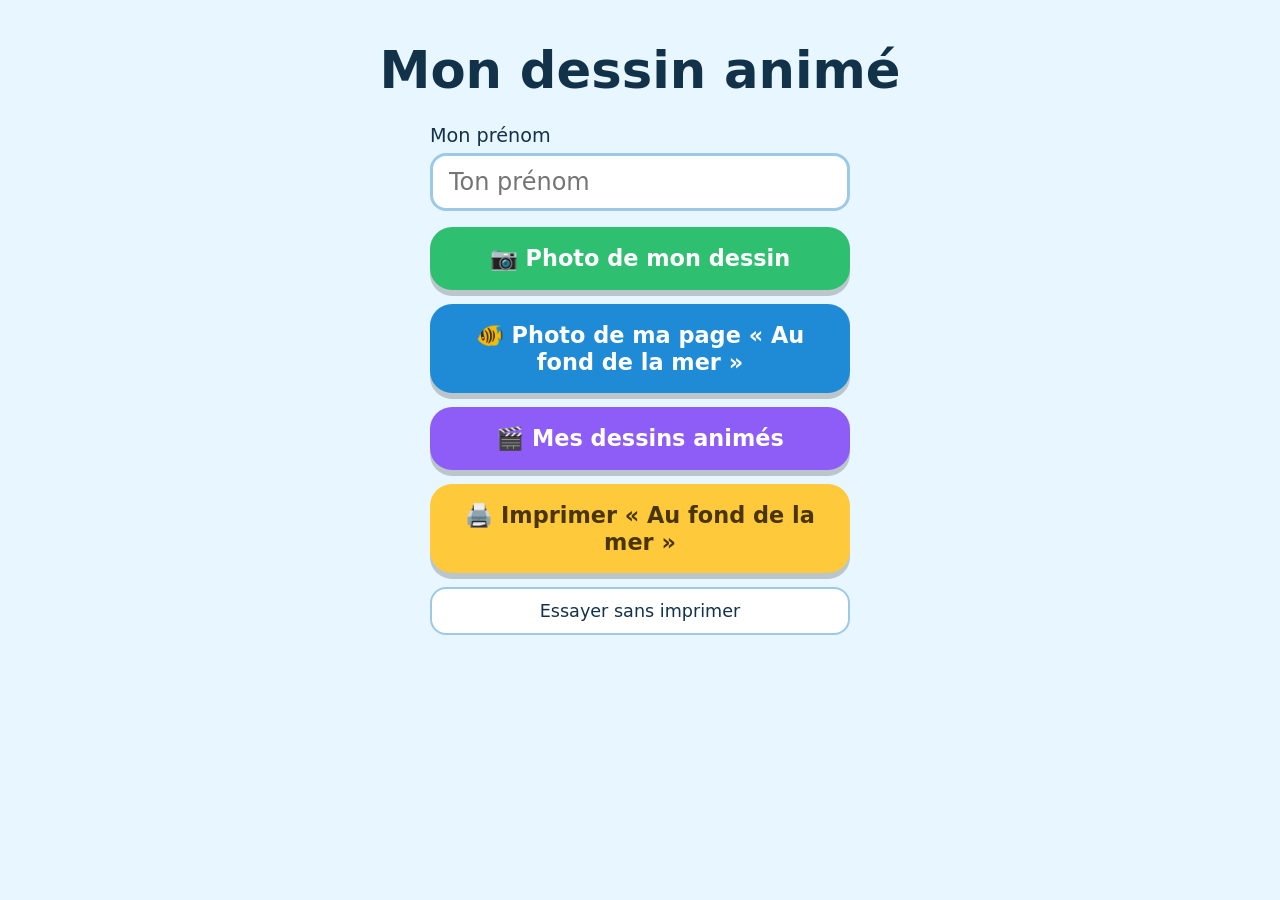
==== index.html @ 6c74d1bc "Application « Mon dessin animé » Colorier une page (ou n'importe quel dessin), la prendre en photo e" ====
<!doctype html>
<html lang="fr">
<head>
  <meta charset="utf-8">
  <meta name="viewport" content="width=device-width, initial-scale=1, viewport-fit=cover">
  <meta name="theme-color" content="#1f7fc4">
  <meta name="apple-mobile-web-app-capable" content="yes">
  <title>Mon dessin animé</title>
  <link rel="manifest" href="manifest.json">
  <link rel="icon" href="icone.svg" type="image/svg+xml">
  <link rel="apple-touch-icon" href="icone.svg">
  <link rel="stylesheet" href="style.css">
</head>
<body>
  <section id="accueil" class="ecran actif">
    <h1>Mon dessin animé</h1>
    <label class="prenom">Mon prénom
      <input id="prenom" type="text" maxlength="20" autocomplete="off" placeholder="Ton prénom">
    </label>
    <div class="boutons">
      <label class="gros vert" for="libre">📷 Photo de mon dessin</label>
      <label class="gros bleu" for="photo">🐠 Photo de ma page « Au fond de la mer »</label>
      <button class="gros violet" data-action="galerie">🎬 Mes dessins animés</button>
      <a class="gros jaune" href="imprimer.html">🖨️ Imprimer « Au fond de la mer »</a>
      <button class="petit" data-action="demo">Essayer sans imprimer</button>
    </div>
    <!-- Des étiquettes (label) plutôt qu'un clic par script : certains navigateurs le refusent. -->
    <input id="libre" class="fichier" type="file" accept="image/*">
    <input id="photo" class="fichier" type="file" accept="image/*">
  </section>

  <section id="reglage" class="ecran">
    <p id="consigne-reglage" class="consigne"></p>
    <div class="cadre-reglage"><canvas id="canevas-reglage"></canvas></div>
    <div class="boutons ligne">
      <button class="petit" data-action="accueil">Retour</button>
      <button class="petit" data-action="tourner">↻ Tourner</button>
      <button class="gros vert" data-action="partir">C'est parti !</button>
    </div>
  </section>

  <section id="apercu" class="ecran">
    <p class="consigne">Ton dessin doit regarder vers la gauche ⬅️</p>
    <div class="cadre-reglage"><canvas id="canevas-apercu"></canvas></div>
    <div class="boutons ligne">
      <button class="petit" data-action="accueil">Retour</button>
      <button class="petit" data-action="tourner-libre">↺ Tourner</button>
      <button class="petit" data-action="miroir-libre">⇋ Retourner</button>
      <button class="gros vert" data-action="partir-libre">C'est parti !</button>
    </div>
  </section>

  <section id="film" class="ecran">
    <div class="cadre-film"><canvas id="canevas-film"></canvas></div>
    <div class="boutons ligne">
      <button class="petit" data-action="accueil">Accueil</button>
      <button class="petit" data-action="son" id="bouton-son">🔊 Son</button>
      <button class="gros vert" data-action="rejouer">↺ Encore !</button>
      <button class="gros violet" data-action="garder" id="bouton-garder">⭐ Garder</button>
    </div>
  </section>

  <section id="galerie" class="ecran">
    <h2>Mes dessins animés</h2>
    <p id="galerie-vide" class="consigne" hidden>Pas encore de dessin animé. Colorie une page et prends-la en photo !</p>
    <div id="liste-galerie" class="liste-galerie"></div>
    <div class="boutons ligne">
      <button class="petit" data-action="accueil">Retour</button>
    </div>
  </section>

  <div id="attente" class="attente" hidden>Je regarde ton dessin…</div>
  <div id="message" class="message" role="status" hidden></div>

  <script type="module" src="js/app.js"></script>
</body>
</html>
---- style.css ----
:root {
  --fond: #e8f6ff;
  --texte: #12324a;
  --vert: #2fbf71;
  --jaune: #ffc93c;
  --violet: #8e5cf7;
  --bleu: #1f8ad6;
  --surface: #ffffff;
}
@media (prefers-color-scheme: dark) {
  :root:not([data-theme="light"]) { --fond: #0d2233; --texte: #e8f4ff; --surface: #18374f; color-scheme: dark; }
}
:root[data-theme="dark"] { --fond: #0d2233; --texte: #e8f4ff; --surface: #18374f; color-scheme: dark; }

* { box-sizing: border-box; }
html, body { margin: 0; min-height: 100%; }
body {
  background: var(--fond);
  color: var(--texte);
  font-family: "Comic Sans MS", "Chalkboard SE", system-ui, sans-serif;
  -webkit-tap-highlight-color: transparent;
  user-select: none;
}

.ecran {
  display: none;
  min-height: 100dvh;
  padding-block: 16px max(16px, env(safe-area-inset-bottom, 0px));
  padding-left: max(16px, env(safe-area-inset-left, 0px));
  padding-right: max(16px, env(safe-area-inset-right, 0px));
  flex-direction: column;
  align-items: center;
  gap: 16px;
}
.ecran.actif { display: flex; }

h1 { font-size: clamp(2rem, 8vw, 3.2rem); margin: 24px 0 8px; text-align: center; }
h2 { font-size: 2rem; margin: 8px 0; }

.prenom { display: flex; flex-direction: column; gap: 6px; font-size: 1.2rem; width: min(100%, 420px); }
.prenom input {
  font: inherit; font-size: 1.5rem; padding: 12px 16px; border-radius: 16px;
  border: 3px solid #9cc9e6; background: var(--surface); color: var(--texte);
}

.boutons { display: flex; flex-direction: column; gap: 14px; width: min(100%, 420px); }
.boutons.ligne { flex-direction: row; flex-wrap: wrap; justify-content: center; width: 100%; }

button, a { font: inherit; cursor: pointer; text-decoration: none; text-align: center; }
.gros {
  border: none; border-radius: 22px; padding: 18px 22px; font-size: 1.4rem; font-weight: bold;
  color: #fff; box-shadow: 0 6px 0 rgba(0, 0, 0, 0.2); transition: transform 0.08s;
}
.gros:active { transform: translateY(4px); box-shadow: 0 2px 0 rgba(0, 0, 0, 0.2); }
.vert { background: var(--vert); }
.jaune { background: var(--jaune); color: #4a3400; }
.violet { background: var(--violet); }
.bleu { background: var(--bleu); }
label.gros { display: block; cursor: pointer; text-align: center; }
/* Champ de fichier caché mais toujours « cliquable » par son étiquette (display: none gêne certains téléphones). */
.fichier { position: absolute; width: 1px; height: 1px; opacity: 0; overflow: hidden; pointer-events: none; }
.petit {
  border: 2px solid #9cc9e6; background: var(--surface); color: var(--texte);
  border-radius: 16px; padding: 12px 18px; font-size: 1.1rem;
}

.consigne { font-size: 1.3rem; text-align: center; margin: 0; max-width: 640px; }

.cadre-reglage {
  flex: 1; width: 100%; min-height: 0; max-height: 70dvh;
  display: flex; align-items: center; justify-content: center;
}
#canevas-reglage { touch-action: none; border-radius: 12px; }
#canevas-apercu { border-radius: 12px; background: #4fb3ea; }

.cadre-film { width: 100%; max-width: 1100px; flex: 1; display: flex; align-items: center; }
#canevas-film { width: 100%; height: auto; border-radius: 18px; box-shadow: 0 8px 30px rgba(0, 0, 0, 0.25); background: #4fb3ea; }

.liste-galerie {
  display: grid; grid-template-columns: repeat(auto-fill, minmax(140px, 1fr)); gap: 14px; width: 100%; max-width: 900px;
}
.carte {
  position: relative; background: var(--surface); border-radius: 16px; padding: 8px;
  display: flex; flex-direction: column; align-items: center; gap: 4px; box-shadow: 0 3px 10px rgba(0, 0, 0, 0.12);
}
.carte img { width: 100%; border-radius: 10px; cursor: pointer; }
.carte .supprimer {
  position: absolute; top: 4px; right: 4px; width: 32px; height: 32px; border-radius: 50%;
  border: none; background: rgba(0, 0, 0, 0.45); color: #fff; font-size: 1rem;
}

.attente {
  position: fixed; inset: 0; background: rgba(10, 40, 90, 0.7); color: #fff;
  display: flex; align-items: center; justify-content: center; font-size: 1.8rem; z-index: 10;
}
.attente[hidden] { display: none; }
.carte .supprimer.confirmer { width: auto; padding: 0 10px; border-radius: 16px; background: #d63a3a; }

.message {
  position: fixed; left: 50%; transform: translateX(-50%);
  bottom: calc(20px + env(safe-area-inset-bottom, 0px));
  background: var(--texte); color: var(--fond); padding: 12px 20px; border-radius: 16px;
  font-size: 1.1rem; z-index: 11; max-width: calc(100% - 32px); text-align: center;
}
.message[hidden] { display: none; }
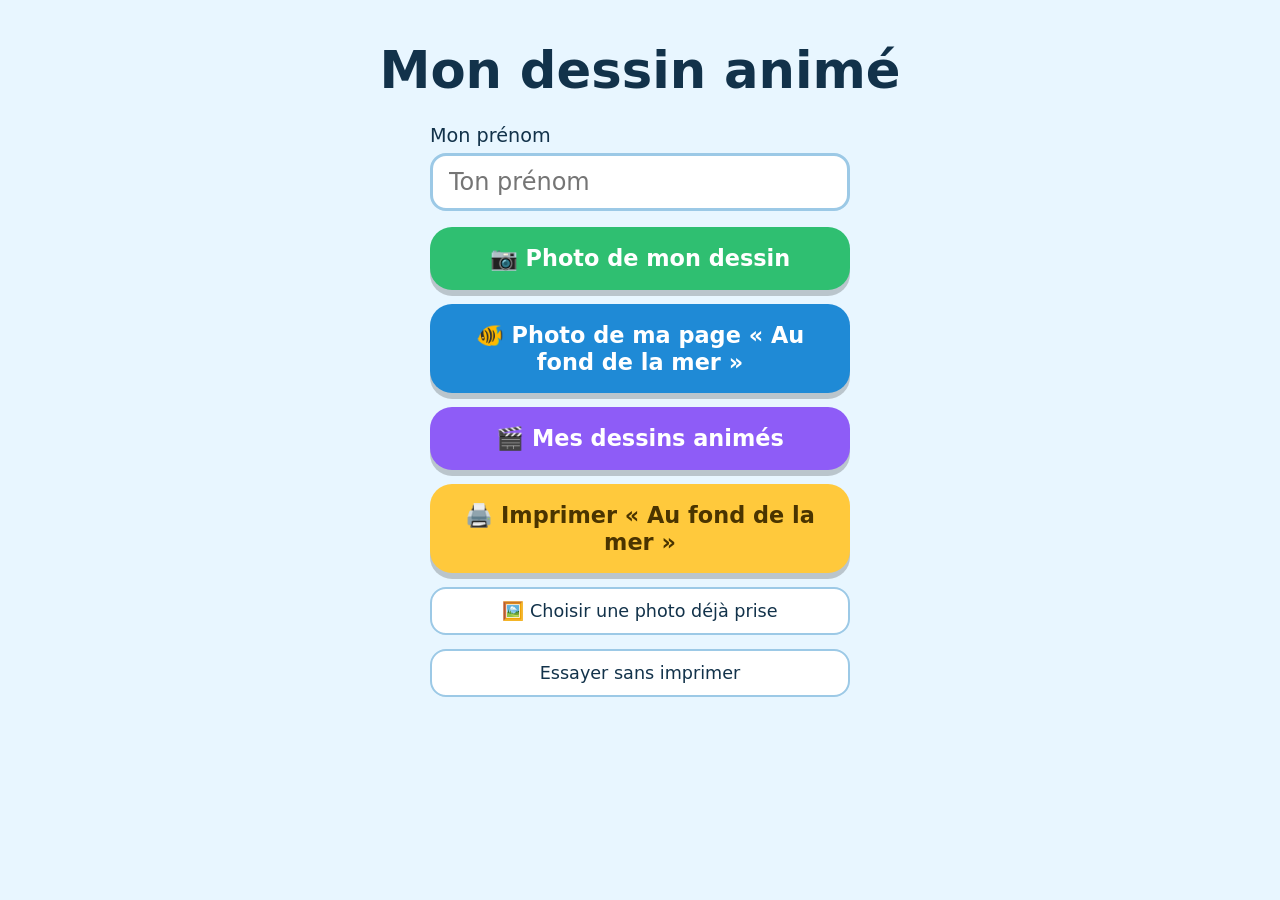
==== commit 39b7b94e: "8 films au choix avec leurs musiques, appareil photo direct - Après la photo d'un dessin, choix du f" ====
--- a/index.html
+++ b/index.html
@@ -22,11 +22,14 @@
       <label class="gros bleu" for="photo">🐠 Photo de ma page « Au fond de la mer »</label>
       <button class="gros violet" data-action="galerie">🎬 Mes dessins animés</button>
       <a class="gros jaune" href="imprimer.html">🖨️ Imprimer « Au fond de la mer »</a>
+      <label class="petit" for="libre-galerie">🖼️ Choisir une photo déjà prise</label>
       <button class="petit" data-action="demo">Essayer sans imprimer</button>
     </div>
-    <!-- Des étiquettes (label) plutôt qu'un clic par script : certains navigateurs le refusent. -->
-    <input id="libre" class="fichier" type="file" accept="image/*">
-    <input id="photo" class="fichier" type="file" accept="image/*">
+    <!-- Des étiquettes (label) plutôt qu'un clic par script : certains navigateurs le refusent.
+         capture : ouvre directement l'appareil photo du téléphone. -->
+    <input id="libre" class="fichier" type="file" accept="image/*" capture="environment">
+    <input id="libre-galerie" class="fichier" type="file" accept="image/*">
+    <input id="photo" class="fichier" type="file" accept="image/*" capture="environment">
   </section>
 
   <section id="reglage" class="ecran">
@@ -50,12 +53,22 @@
     </div>
   </section>
 
+  <section id="choix-film" class="ecran">
+    <h2>Quel film ?</h2>
+    <div id="liste-films" class="liste-films"></div>
+    <div class="boutons ligne">
+      <button class="petit" data-action="accueil">Accueil</button>
+      <button class="gros jaune" data-action="surprise">🎲 Surprise !</button>
+    </div>
+  </section>
+
   <section id="film" class="ecran">
     <div class="cadre-film"><canvas id="canevas-film"></canvas></div>
     <div class="boutons ligne">
       <button class="petit" data-action="accueil">Accueil</button>
       <button class="petit" data-action="son" id="bouton-son">🔊 Son</button>
       <button class="gros vert" data-action="rejouer">↺ Encore !</button>
+      <button class="gros bleu" data-action="autre-film" id="bouton-autre">🎬 Autre film</button>
       <button class="gros violet" data-action="garder" id="bouton-garder">⭐ Garder</button>
     </div>
   </section>
--- a/style.css
+++ b/style.css
@@ -103,3 +103,24 @@
   font-size: 1.1rem; z-index: 11; max-width: calc(100% - 32px); text-align: center;
 }
 .message[hidden] { display: none; }
+
+label.petit { display: block; text-align: center; cursor: pointer; }
+
+.liste-films {
+  display: grid; grid-template-columns: repeat(auto-fill, minmax(150px, 1fr)); gap: 12px; width: 100%; max-width: 900px;
+}
+.film-choix {
+  border: none; border-radius: 20px; padding: 16px 10px; min-height: 120px; color: #fff; font-size: 1.15rem; font-weight: bold;
+  display: flex; flex-direction: column; align-items: center; justify-content: center; gap: 8px;
+  box-shadow: 0 5px 0 rgba(0, 0, 0, 0.2); text-shadow: 0 2px 3px rgba(0, 0, 0, 0.35);
+}
+.film-choix:active { transform: translateY(3px); box-shadow: 0 2px 0 rgba(0, 0, 0, 0.2); }
+.film-emoji { font-size: 2.6rem; text-shadow: none; }
+.film-mer { background: linear-gradient(#3a9fd8, #1d5f9c); }
+.film-espace { background: linear-gradient(#120f3d, #2a1458); }
+.film-ciel { background: linear-gradient(#6cc4ff, #9fd8ff); }
+.film-jungle { background: linear-gradient(#55ad55, #2f7d36); }
+.film-neige { background: linear-gradient(#5b4f9a, #f1b6c9); }
+.film-fete { background: linear-gradient(#2e0f57, #c2185b); }
+.film-chateau { background: linear-gradient(#4b2a8a, #8a7fd6); }
+.film-volcan { background: linear-gradient(#e0503a, #ffb14a); }
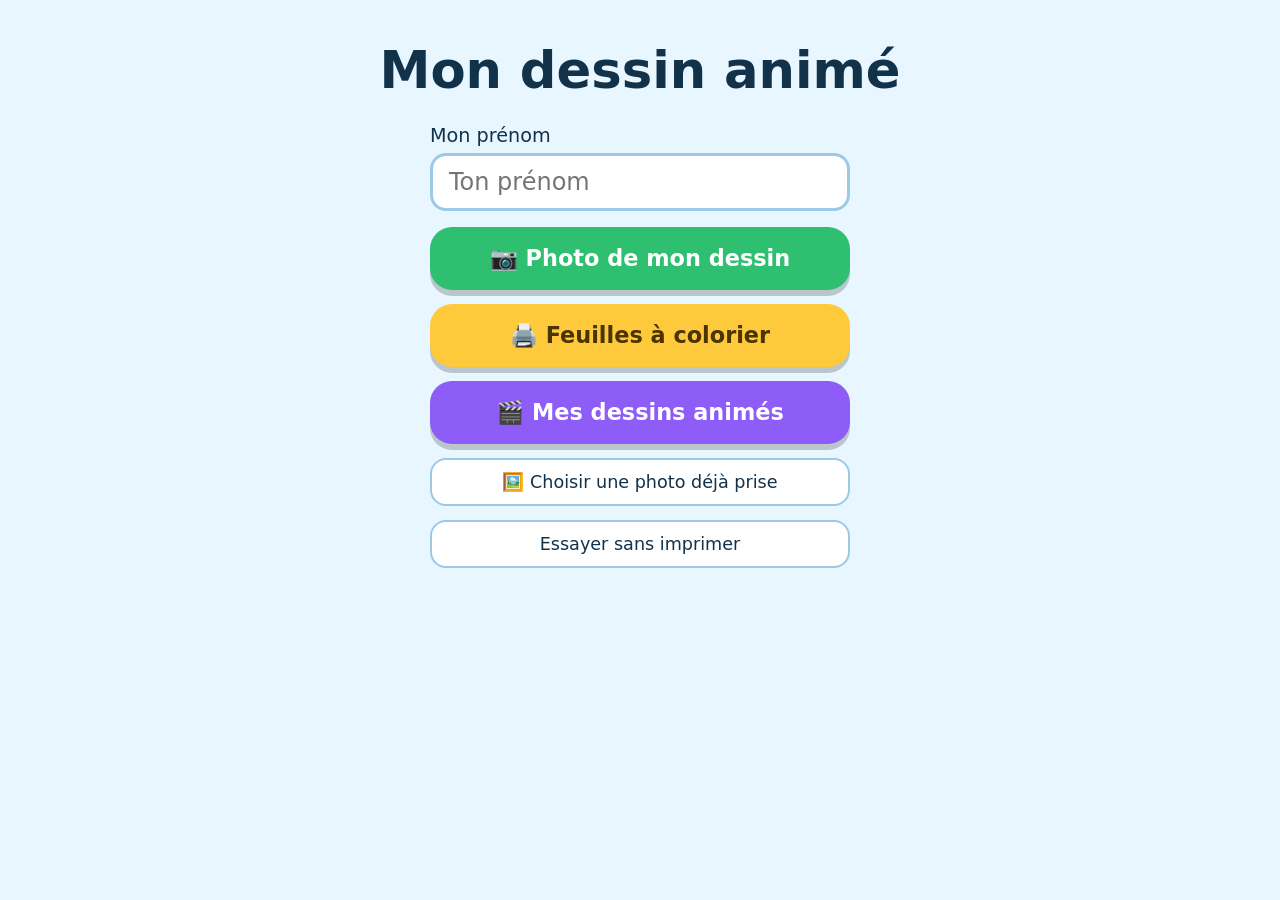
==== commit fa21bb9e: "Catalogue de 18 feuilles à colorier - catalogue.js : 18 personnages en traits épais, tournés vers la" ====
--- a/index.html
+++ b/index.html
@@ -19,9 +19,8 @@
     </label>
     <div class="boutons">
       <label class="gros vert" for="libre">📷 Photo de mon dessin</label>
-      <label class="gros bleu" for="photo">🐠 Photo de ma page « Au fond de la mer »</label>
+      <button class="gros jaune" data-action="catalogue">🖨️ Feuilles à colorier</button>
       <button class="gros violet" data-action="galerie">🎬 Mes dessins animés</button>
-      <a class="gros jaune" href="imprimer.html">🖨️ Imprimer « Au fond de la mer »</a>
       <label class="petit" for="libre-galerie">🖼️ Choisir une photo déjà prise</label>
       <button class="petit" data-action="demo">Essayer sans imprimer</button>
     </div>
@@ -30,6 +29,16 @@
     <input id="libre" class="fichier" type="file" accept="image/*" capture="environment">
     <input id="libre-galerie" class="fichier" type="file" accept="image/*">
     <input id="photo" class="fichier" type="file" accept="image/*" capture="environment">
+  </section>
+
+  <section id="catalogue" class="ecran">
+    <h2>Feuilles à colorier</h2>
+    <p class="consigne">Imprime une feuille, colorie-la, puis appuie sur 📷 sous la même feuille.</p>
+    <div class="boutons ligne">
+      <button class="petit" data-action="accueil">Retour</button>
+      <a class="petit" href="feuille.html?f=tout">🖨️ Tout imprimer</a>
+    </div>
+    <div id="liste-feuilles" class="liste-feuilles"></div>
   </section>
 
   <section id="reglage" class="ecran">
@@ -44,17 +53,33 @@
 
   <section id="apercu" class="ecran">
     <p class="consigne">Ton dessin doit regarder vers la gauche ⬅️</p>
-    <div class="cadre-reglage"><canvas id="canevas-apercu"></canvas></div>
+    <div class="cadre-apercu"><canvas id="canevas-apercu"></canvas></div>
+    <div class="boutons ligne">
+      <button class="petit" data-action="tourner-libre">↺ Tourner</button>
+      <button class="petit" data-action="miroir-libre">⇋ Retourner</button>
+    </div>
+    <p class="consigne">C'est quoi, ton dessin ?</p>
+    <div id="sujets" class="sujets"></div>
+    <div class="champs">
+      <label class="champ">Son nom
+        <input id="nom-dessin" type="text" maxlength="40" autocomplete="off">
+      </label>
+      <label class="champ">Ce qu'il dit (si tu veux)
+        <input id="phrase-dessin" type="text" maxlength="80" autocomplete="off" placeholder="J'adore les crêpes !">
+      </label>
+    </div>
     <div class="boutons ligne">
       <button class="petit" data-action="accueil">Retour</button>
-      <button class="petit" data-action="tourner-libre">↺ Tourner</button>
-      <button class="petit" data-action="miroir-libre">⇋ Retourner</button>
       <button class="gros vert" data-action="partir-libre">C'est parti !</button>
     </div>
   </section>
 
   <section id="choix-film" class="ecran">
     <h2>Quel film ?</h2>
+    <div id="zone-amis" class="zone-amis" hidden>
+      <p class="consigne">Avec quels amis ? (2 au plus)</p>
+      <div id="liste-amis" class="liste-amis"></div>
+    </div>
     <div id="liste-films" class="liste-films"></div>
     <div class="boutons ligne">
       <button class="petit" data-action="accueil">Accueil</button>
--- a/style.css
+++ b/style.css
@@ -72,6 +72,7 @@
 }
 #canevas-reglage { touch-action: none; border-radius: 12px; }
 #canevas-apercu { border-radius: 12px; background: #4fb3ea; }
+.cadre-apercu { width: 100%; height: 32dvh; display: flex; align-items: center; justify-content: center; }
 
 .cadre-film { width: 100%; max-width: 1100px; flex: 1; display: flex; align-items: center; }
 #canevas-film { width: 100%; height: auto; border-radius: 18px; box-shadow: 0 8px 30px rgba(0, 0, 0, 0.25); background: #4fb3ea; }
@@ -124,3 +125,39 @@
 .film-fete { background: linear-gradient(#2e0f57, #c2185b); }
 .film-chateau { background: linear-gradient(#4b2a8a, #8a7fd6); }
 .film-volcan { background: linear-gradient(#e0503a, #ffb14a); }
+
+.sujets { display: flex; flex-wrap: wrap; gap: 8px; justify-content: center; max-width: 900px; }
+.sujet {
+  display: flex; align-items: center; gap: 6px; border: 2px solid #9cc9e6; background: var(--surface); color: var(--texte);
+  border-radius: 999px; padding: 8px 14px; font-size: 1.05rem;
+}
+.sujet span:first-child { font-size: 1.4rem; }
+.sujet[aria-pressed="true"] { background: var(--vert); border-color: var(--vert); color: #fff; }
+.champs { display: flex; flex-wrap: wrap; gap: 12px; justify-content: center; width: 100%; max-width: 900px; }
+.champ { display: flex; flex-direction: column; gap: 4px; font-size: 1.05rem; flex: 1 1 260px; min-width: 0; }
+.champ input {
+  font: inherit; font-size: 1.2rem; padding: 10px 14px; border-radius: 14px;
+  border: 3px solid #9cc9e6; background: var(--surface); color: var(--texte);
+}
+
+.zone-amis { display: flex; flex-direction: column; align-items: center; gap: 8px; width: 100%; max-width: 900px; }
+.liste-amis { display: flex; gap: 10px; overflow-x: auto; max-width: 100%; padding: 4px; }
+.ami {
+  flex: 0 0 auto; width: 92px; height: 72px; padding: 6px; border-radius: 16px;
+  border: 3px solid #9cc9e6; background: var(--surface); display: flex; align-items: center; justify-content: center;
+}
+.ami img { max-width: 100%; max-height: 100%; }
+.ami[aria-pressed="true"] { border-color: var(--vert); background: #d9f7e6; box-shadow: 0 0 0 3px var(--vert); }
+
+.liste-feuilles {
+  display: grid; grid-template-columns: repeat(auto-fill, minmax(160px, 1fr)); gap: 14px; width: 100%; max-width: 1000px;
+}
+.feuille {
+  background: var(--surface); border-radius: 18px; padding: 10px; display: flex; flex-direction: column; align-items: center;
+  gap: 8px; box-shadow: 0 3px 10px rgba(0, 0, 0, 0.12); min-width: 0;
+}
+.feuille img { width: 100%; aspect-ratio: 208 / 148; object-fit: contain; background: #fff; border-radius: 10px; }
+.feuille .titre { font-size: 1.15rem; font-weight: bold; text-align: center; }
+.feuille .actions { display: flex; flex-direction: column; gap: 8px; width: 100%; }
+.feuille .actions > * { flex: 1; padding: 10px 6px; font-size: 1rem; border-radius: 14px; }
+.feuille .actions .gros { box-shadow: 0 4px 0 rgba(0, 0, 0, 0.2); }
